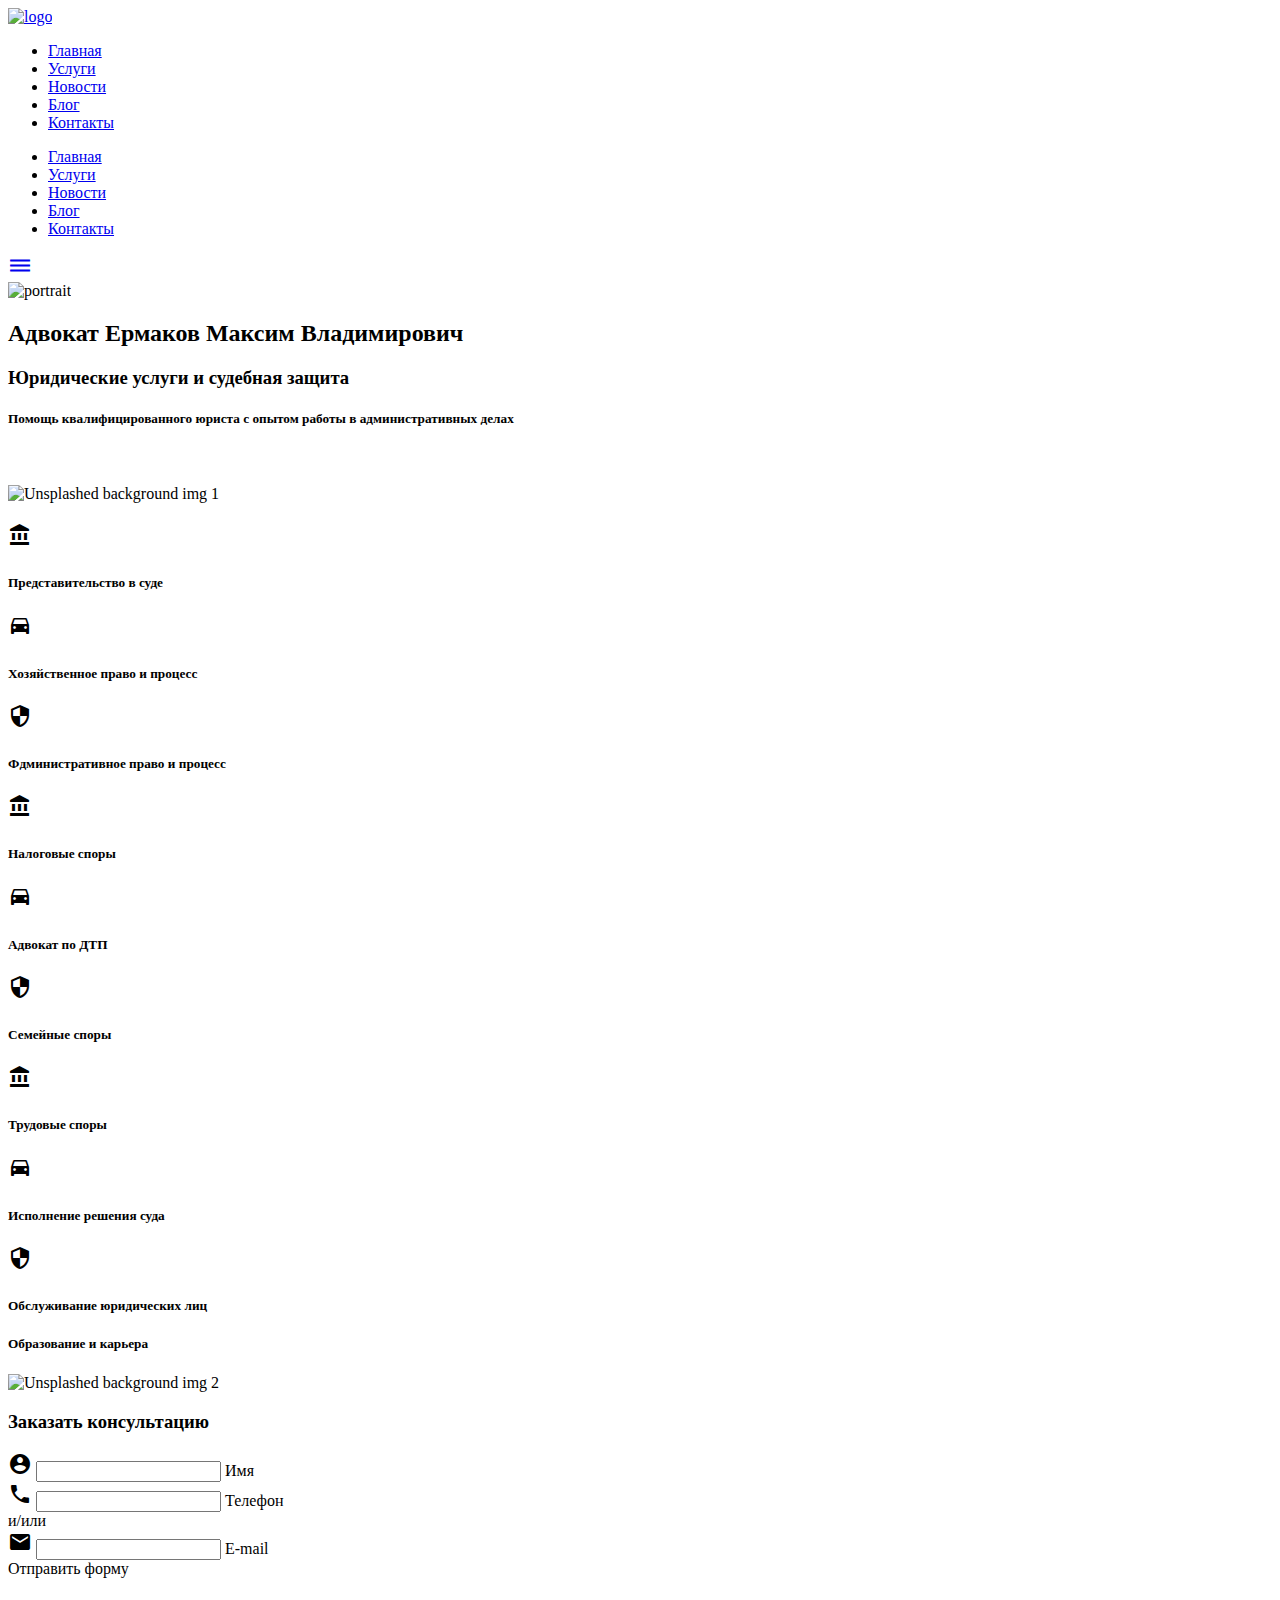
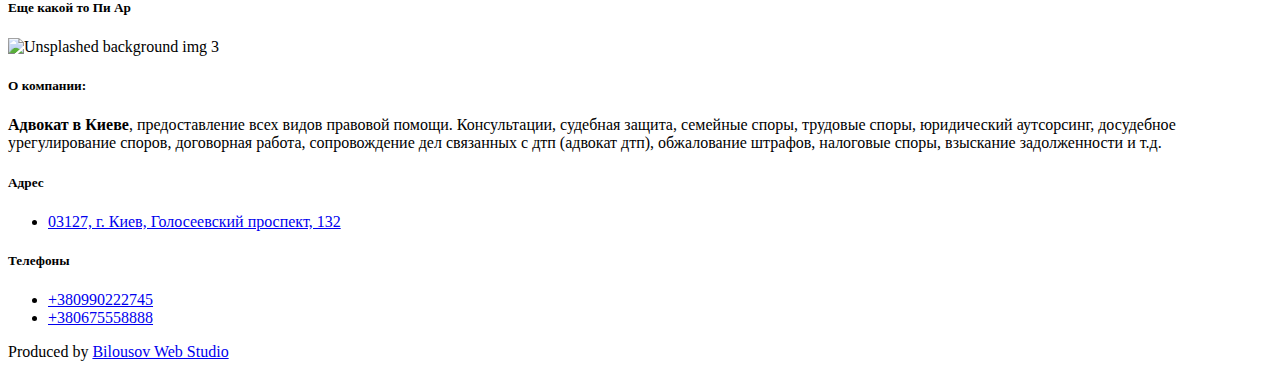
==== max/index.html @ 9d1c5664 "added form" ====
<!DOCTYPE html>
<html lang="en">

<head>
    <meta http-equiv="Content-Type" content="text/html; charset=UTF-8" />
    <meta name="viewport" content="width=device-width, initial-scale=1" />
    <title>Адвокатская компания Максима Ермакова</title>

    <!-- CSS  -->
    <link href="https://fonts.googleapis.com/icon?family=Material+Icons" rel="stylesheet">
    <link href="css/materialize.css" type="text/css" rel="stylesheet" media="screen,projection" />
    <link href="css/style.css" type="text/css" rel="stylesheet" media="screen,projection" />
    <link rel="stylesheet" href="indexstyle.css">
</head>

<body>
    <nav class="white" role="navigation">
        <div class="nav-wrapper container">
            <a id="logo-container" href="http://google.com" class="brand-logo"><img src="logo.png" alt="logo" class="logomax"></a>
            <ul class="right hide-on-med-and-down">
                <li><a href="#">Главная</a></li>
                <li><a href="#">Услуги</a></li>
                <li><a href="#">Новости</a></li>
                <li><a href="#">Блог</a></li>
                <li><a href="#">Контакты</a></li>
            </ul>

            <ul id="nav-mobile" class="side-nav">
                <li><a href="#">Главная</a></li>
                <li><a href="#">Услуги</a></li>
                <li><a href="#">Новости</a></li>
                <li><a href="#">Блог</a></li>
                <li><a href="#">Контакты</a></li>
            </ul>
            <a href="#" data-activates="nav-mobile" class="button-collapse"><i class="material-icons">dehaze</i></a>
        </div>
    </nav>

    <div id="index-banner" class="parallax-container">
        <div class="section no-pad-bot">
            <div class="container">
                <div class="row first__paralax">
                    <div class="col s12 m4">
                        <img src="portrait.png" alt="portrait" class="portrait">
                    </div>
                    <div class="col s12 m8">
                        <h2 class="header center indigo-text text-darken-3">Адвокат Ермаков Максим Владимирович</h2>
                        <h3 class="header center indigo-text text-darken-3">Юридические услуги и судебная защита</h3>
                        <div class="row center">
                            <h5 class="header col s12 black-text text-black">Помощь квалифицированного юриста с опытом работы в административных делах</h5>
                            <div class="row center">
                                <!--                                <a href="http://materializecss.com/getting-started.html" id="download-button" class="btn-large waves-effect waves-light teal lighten-1">Промо видео</a>-->
                            </div>
                        </div>
                    </div>
                </div>
                <br><br>

            </div>
        </div>
        <div class="parallax"><img src="background1.jpg" alt="Unsplashed background img 1"></div>
    </div>


    <div class="container">
        <div class="section">

            <!--   Icon Section   -->
            <div class="row">
                <div class="col s12 m4">
                    <div class="icon-block">
                        <h2 class="center brown-text"><i class="material-icons">account_balance</i></h2>
                        <h5 class="center">Представительство в суде</h5>
                    </div>
                </div>

                <div class="col s12 m4">
                    <div class="icon-block">
                        <h2 class="center brown-text"><i class="material-icons">directions_car</i></h2>
                        <h5 class="center">Хозяйственное право и процесс</h5>
                    </div>
                </div>

                <div class="col s12 m4">
                    <div class="icon-block">
                        <h2 class="center brown-text"><i class="material-icons">security</i></h2>
                        <h5 class="center">Фдминистративное право и процесс</h5>
                    </div>
                </div>
            </div>
            <div class="row">
                <div class="col s12 m4">
                    <div class="icon-block">
                        <h2 class="center brown-text"><i class="material-icons">account_balance</i></h2>
                        <h5 class="center">Налоговые споры</h5>
                    </div>
                </div>

                <div class="col s12 m4">
                    <div class="icon-block">
                        <h2 class="center brown-text"><i class="material-icons">directions_car</i></h2>
                        <h5 class="center">Адвокат по ДТП</h5>
                    </div>
                </div>

                <div class="col s12 m4">
                    <div class="icon-block">
                        <h2 class="center brown-text"><i class="material-icons">security</i></h2>
                        <h5 class="center">Семейные споры</h5>
                    </div>
                </div>
            </div>
            <div class="row">
                <div class="col s12 m4">
                    <div class="icon-block">
                        <h2 class="center brown-text"><i class="material-icons">account_balance</i></h2>
                        <h5 class="center">Трудовые споры</h5>
                    </div>
                </div>

                <div class="col s12 m4">
                    <div class="icon-block">
                        <h2 class="center brown-text"><i class="material-icons">directions_car</i></h2>
                        <h5 class="center">Исполнение решения суда</h5>
                    </div>
                </div>

                <div class="col s12 m4">
                    <div class="icon-block">
                        <h2 class="center brown-text"><i class="material-icons">security</i></h2>
                        <h5 class="center">Обслуживание юридических лиц</h5>
                    </div>
                </div>
            </div>

        </div>
    </div>


    <div class="parallax-container valign-wrapper">
        <div class="section no-pad-bot">
            <div class="container">
                <div class="row center">
                    <h5 class="header col s12 light">Образование и карьера</h5>
                </div>
            </div>
        </div>
        <div class="parallax"><img src="background2.jpg" alt="Unsplashed background img 2"></div>
    </div>

    <div class="container">
        <div class="section">
            <div class="row">
                <form class="col s12">
                    <div class="row">
                        <div class="input-field col l7 m7 s12">
                           <h3>Заказать консультацию</h3>
                            <div class="input-field col s12">
                                <i class="material-icons prefix">account_circle</i>
                                <input id="icon_prefix" type="text" class="validate">
                                <label for="icon_prefix">Имя</label>
                            </div>
                            <div class="input-field col s12">
                                <i class="material-icons prefix">phone</i>
                                <input id="icon_telephone" type="tel" class="validate">
                                <label for="icon_telephone">Телефон</label>
                            </div>
                            <div class="col s12 center">и/или</div>
                            <div class="input-field col s12">
                                <i class="material-icons prefix">mail</i>
                                <input id="email" type="email" class="validate">
                                <label for="email" data-error="wrong" data-success="right">E-mail</label>
                            </div>
                            <a class="waves-effect waves-light btn">Отправить форму</a>
                        </div>
                    </div>
                </form>
            </div>
        </div>
    </div>


    <div class="parallax-container valign-wrapper">
        <div class="section no-pad-bot">
            <div class="container">
                <div class="row center">
                    <h5 class="header col s12 light">Еще какой то Пи Ар</h5>
                </div>
            </div>
        </div>
        <div class="parallax"><img src="background3.jpg" alt="Unsplashed background img 3"></div>
    </div>

    <footer class="page-footer teal">
        <div class="container">
            <div class="row">
                <div class="col l6 s12">
                    <h5 class="white-text">О компании:</h5>
                    <p class="grey-text text-lighten-4">
                        <strong>Адвокат в Киеве</strong>, предоставление всех видов правовой помощи. Консультации, судебная защита, семейные споры, трудовые споры, юридический аутсорсинг, досудебное урегулирование споров, договорная работа, сопровождение дел связанных с дтп (адвокат дтп), обжалование штрафов, налоговые споры, взыскание задолженности и т.д.
                    </p>


                </div>
                <div class="col l3 s12">
                    <h5 class="white-text">Адрес</h5>
                    <ul>
                        <li><a class="white-text" href="http://google.com.ua">
                            03127, г. Киев, Голосеевский проспект, 132
                        </a></li>
                    </ul>
                </div>
                <div class="col l3 s12">
                    <h5 class="white-text">Телефоны</h5>
                    <ul>
                        <li><a class="white-text" href="#!">+380990222745</a></li>
                        <li><a class="white-text" href="#!">+380675558888</a></li>
                    </ul>
                </div>
            </div>
        </div>
        <div class="footer-copyright">
            <div class="container">
                Produced by <a class="brown-text text-lighten-3" href="http://materializecss.com">Bilousov Web Studio</a>
            </div>
        </div>
    </footer>


    <!--  Scripts-->
    <script src="https://code.jquery.com/jquery-2.1.1.min.js"></script>
    <script src="js/materialize.js"></script>
    <script src="js/init.js"></script>

</body>

</html>
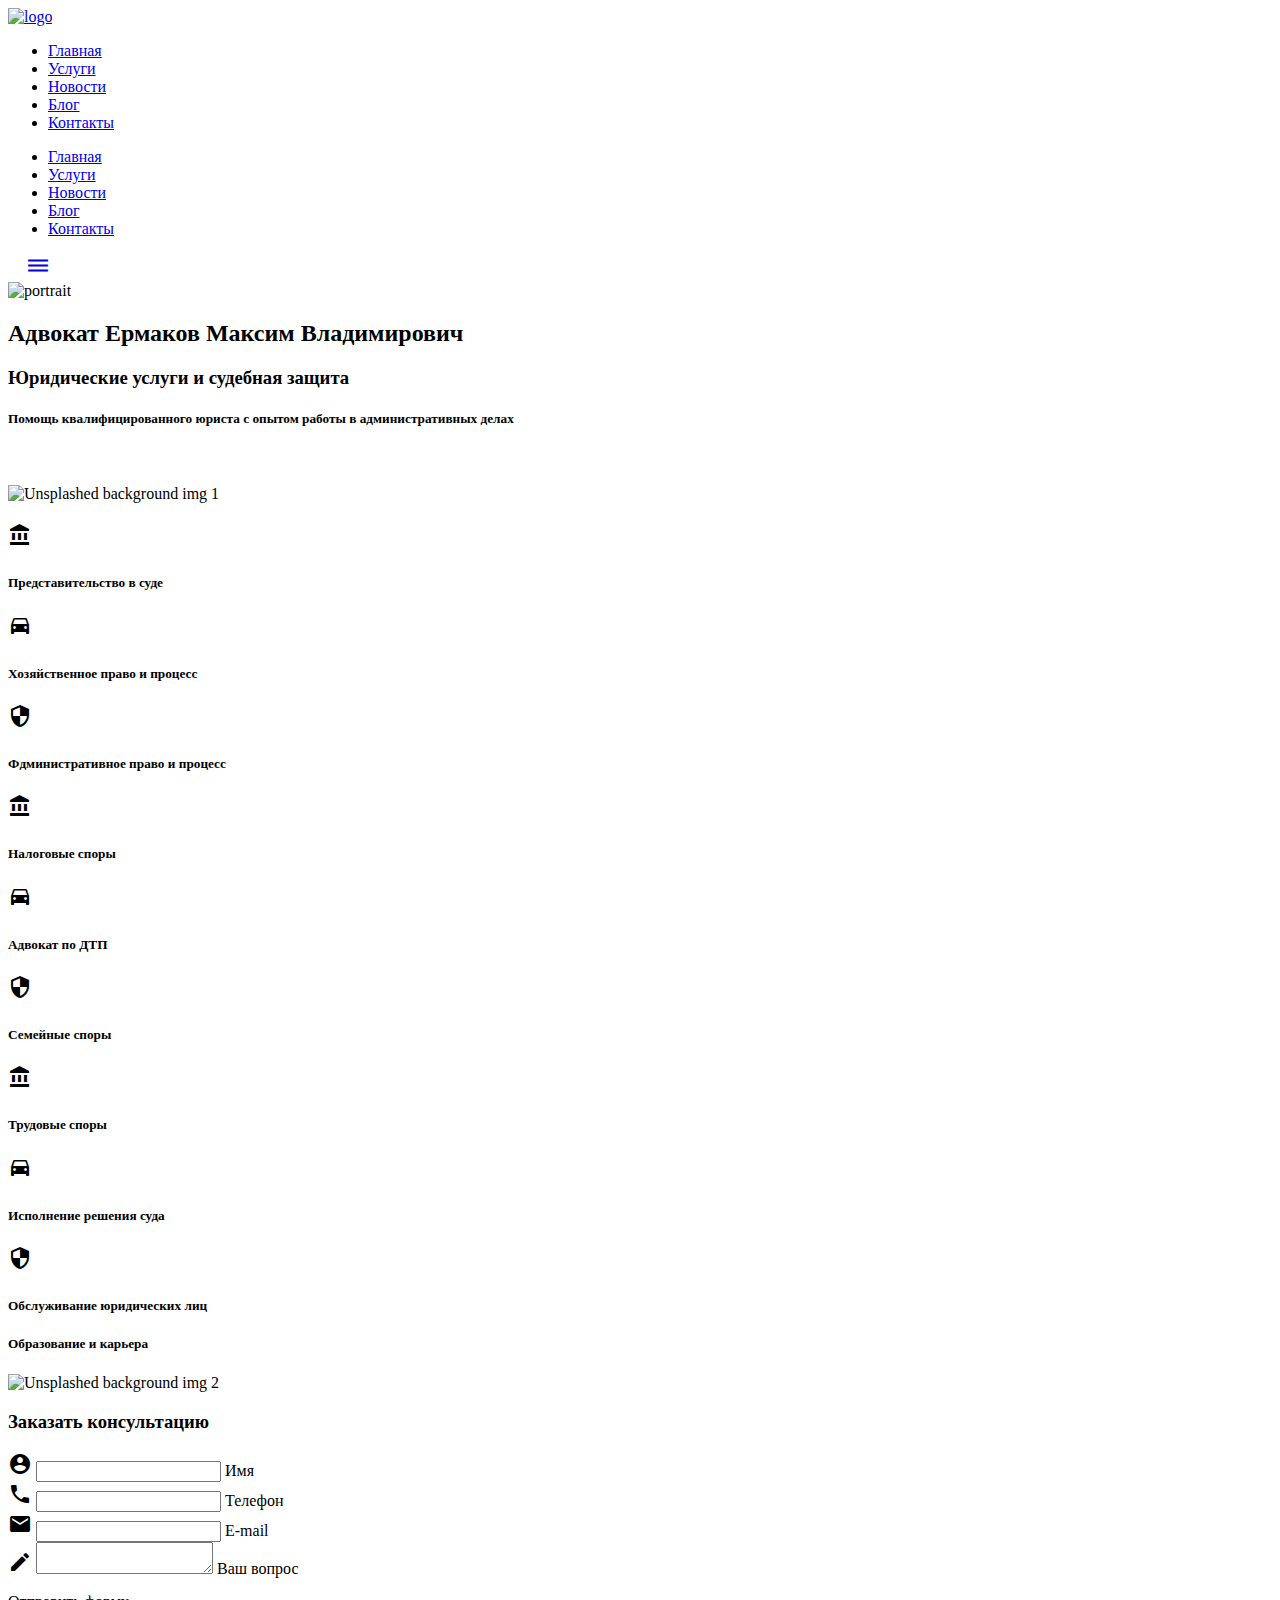
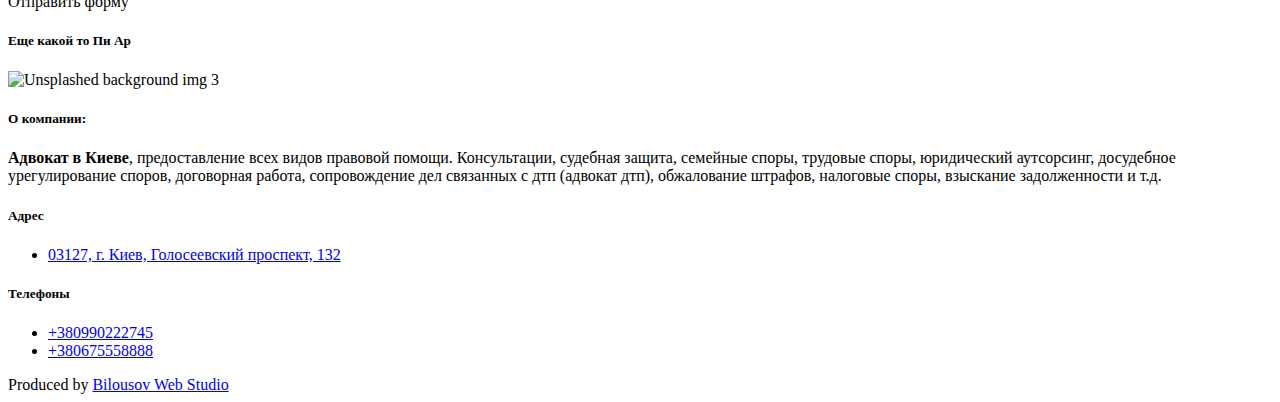
==== commit b2ff5632: "form upgrade" ====
--- a/max/index.html
+++ b/max/index.html
@@ -1,5 +1,5 @@
 <!DOCTYPE html>
-<html lang="en">
+<html lang="ru">
 
 <head>
     <meta http-equiv="Content-Type" content="text/html; charset=UTF-8" />
@@ -151,10 +151,10 @@
     <div class="container">
         <div class="section">
             <div class="row">
-                <form class="col s12">
+                <form class="col s12 center">
+                    <h3>Заказать консультацию</h3>
                     <div class="row">
-                        <div class="input-field col l7 m7 s12">
-                           <h3>Заказать консультацию</h3>
+                        <div class="input-field col m6 s12 consult__order">
                             <div class="input-field col s12">
                                 <i class="material-icons prefix">account_circle</i>
                                 <input id="icon_prefix" type="text" class="validate">
@@ -165,15 +165,19 @@
                                 <input id="icon_telephone" type="tel" class="validate">
                                 <label for="icon_telephone">Телефон</label>
                             </div>
-                            <div class="col s12 center">и/или</div>
                             <div class="input-field col s12">
                                 <i class="material-icons prefix">mail</i>
                                 <input id="email" type="email" class="validate">
                                 <label for="email" data-error="wrong" data-success="right">E-mail</label>
                             </div>
-                            <a class="waves-effect waves-light btn">Отправить форму</a>
+                            <div class="input-field col s12">
+                                <i class="material-icons prefix">mode_edit</i>
+                                <textarea id="icon_prefix2" class="materialize-textarea"></textarea>
+                                <label for="icon_prefix2">Ваш вопрос</label>
+                            </div>
                         </div>
                     </div>
+                    <a class="waves-effect waves-light btn">Отправить форму</a>
                 </form>
             </div>
         </div>
--- a/max/indexstyle.css
+++ b/max/indexstyle.css
@@ -0,0 +1,51 @@
+
+}
+nav a {
+    font-family: inherit;
+}
+nav sub {
+    font-family: cursive;
+    font-size: 16px;
+}
+.logomax {
+    height: 64px;
+}
+.portrait {
+    width: 100%;
+    background-image: url(portrait.png);
+}
+.parallax-container .parallax img {
+    bottom: 100px;
+}
+.first__paralax {
+    margin-bottom: 0;
+}
+textarea.materialize-textarea {
+    padding: 0;
+}
+.row .col .consult__order {
+    margin: 15px auto;
+    float: inherit;
+}
+
+@media only screen and (min-width: 0){
+    .logomax {
+    height: 54px;
+    }
+    h1 {
+        font-size: 3.2rem;
+    }
+    nav .button-collapse {
+        margin: 0 4px;
+    }
+}
+@media only screen and (min-width: 601px){
+    .logomax {
+        height: 64px;
+    }
+    h1 {
+        font-size: 4.2rem;
+    }
+        nav .button-collapse {
+        margin: 0 18px;
+    }
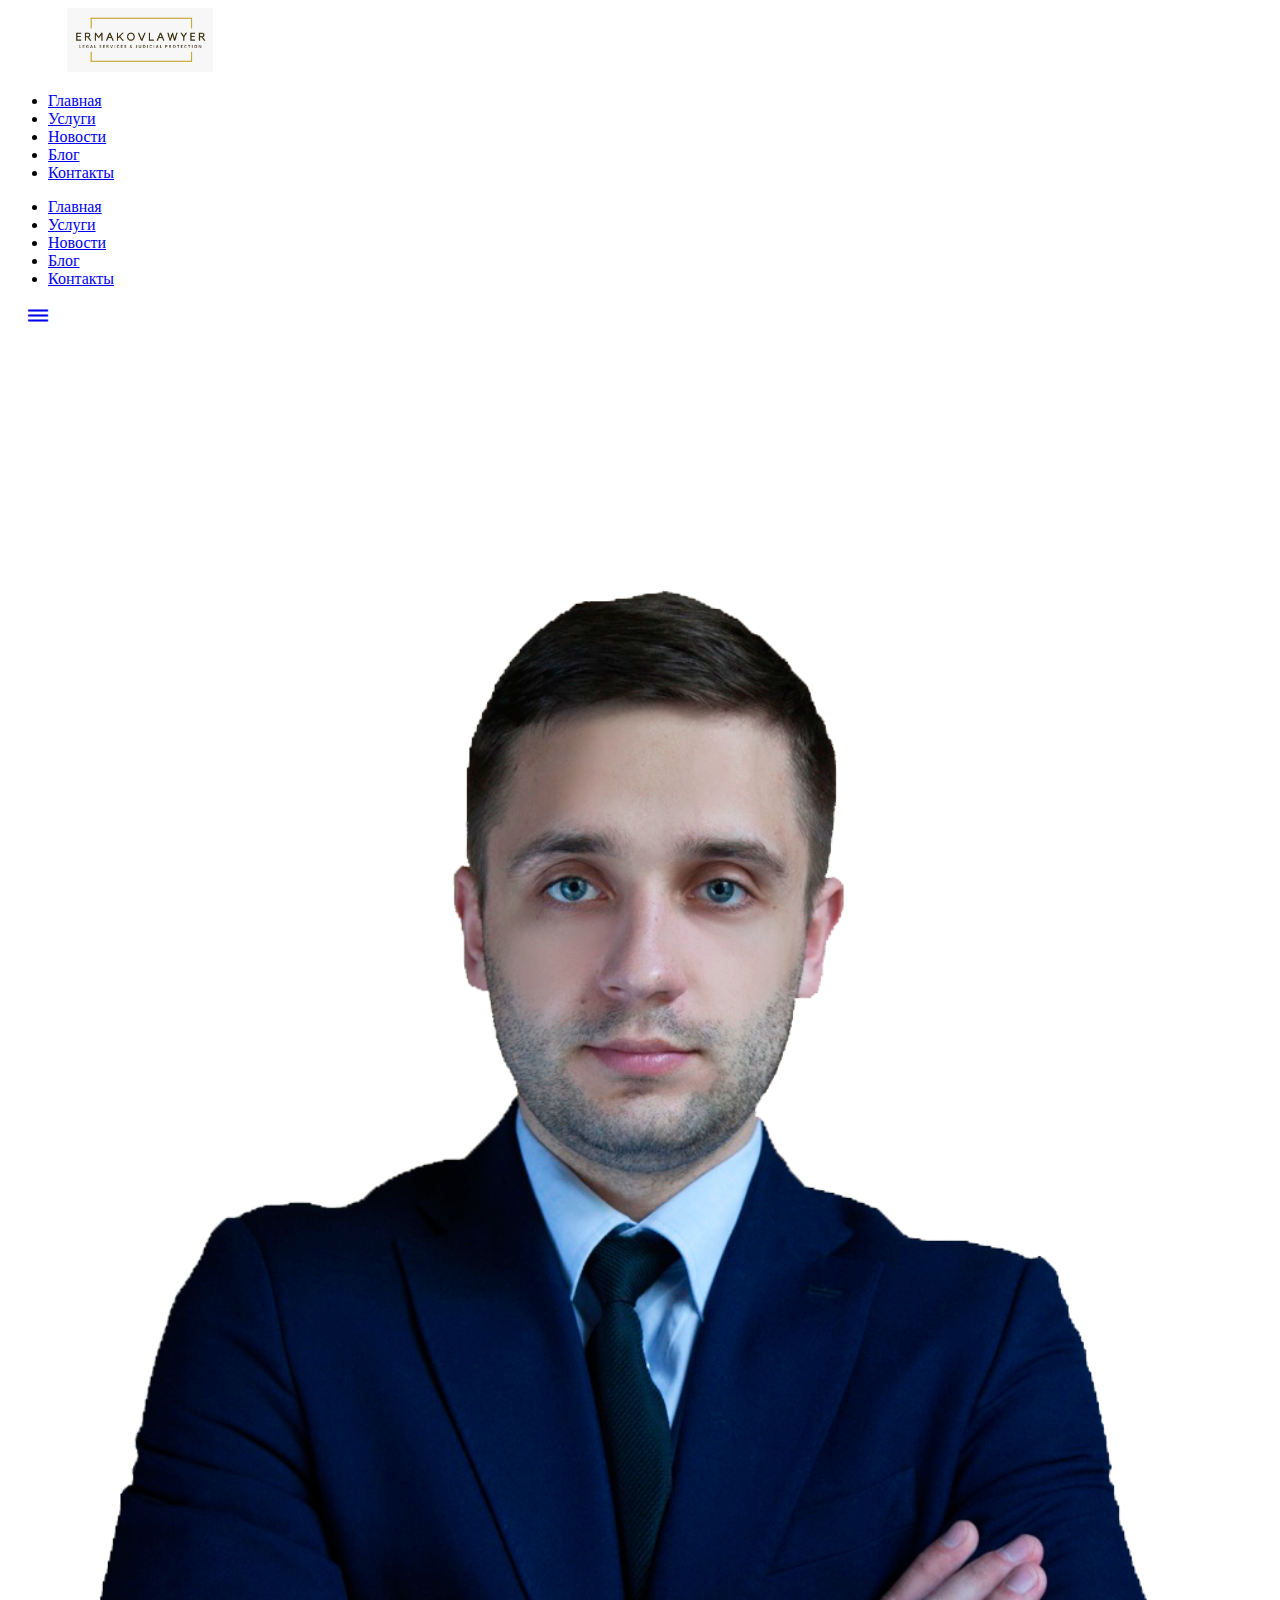
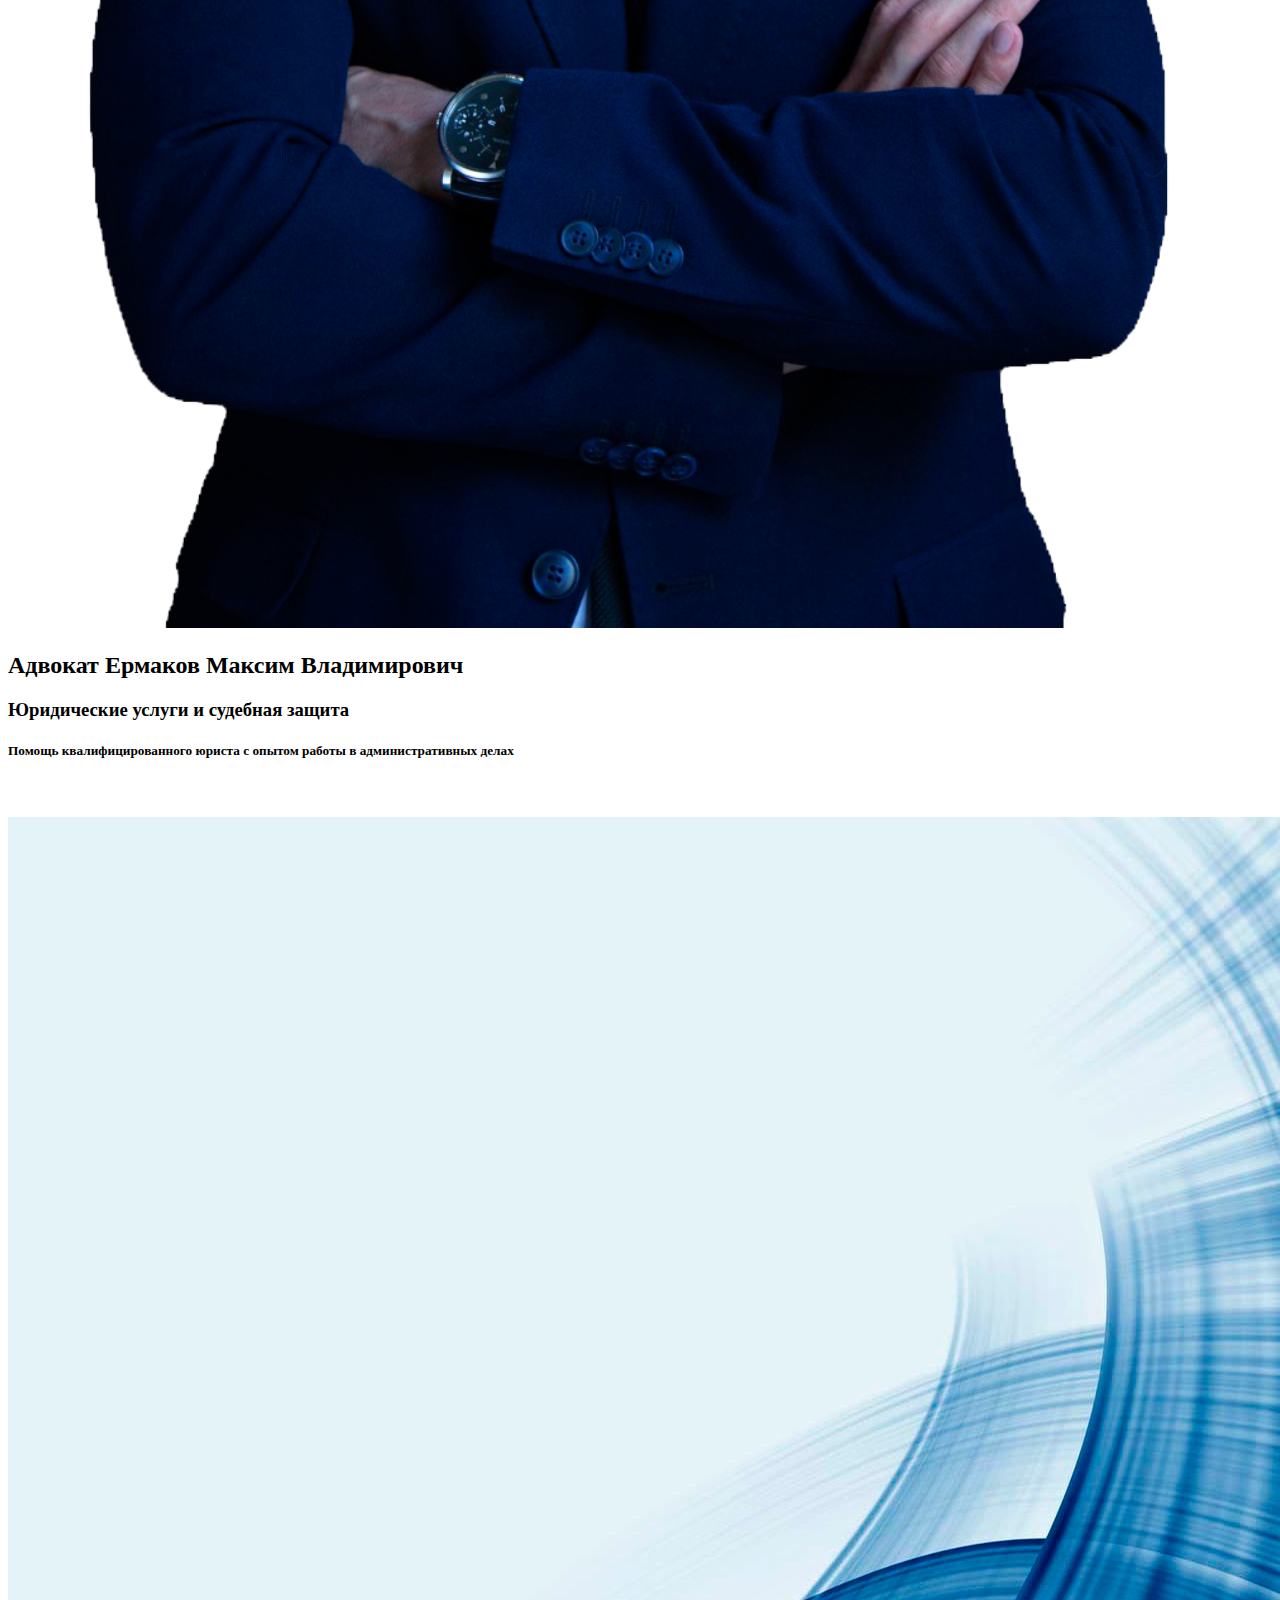
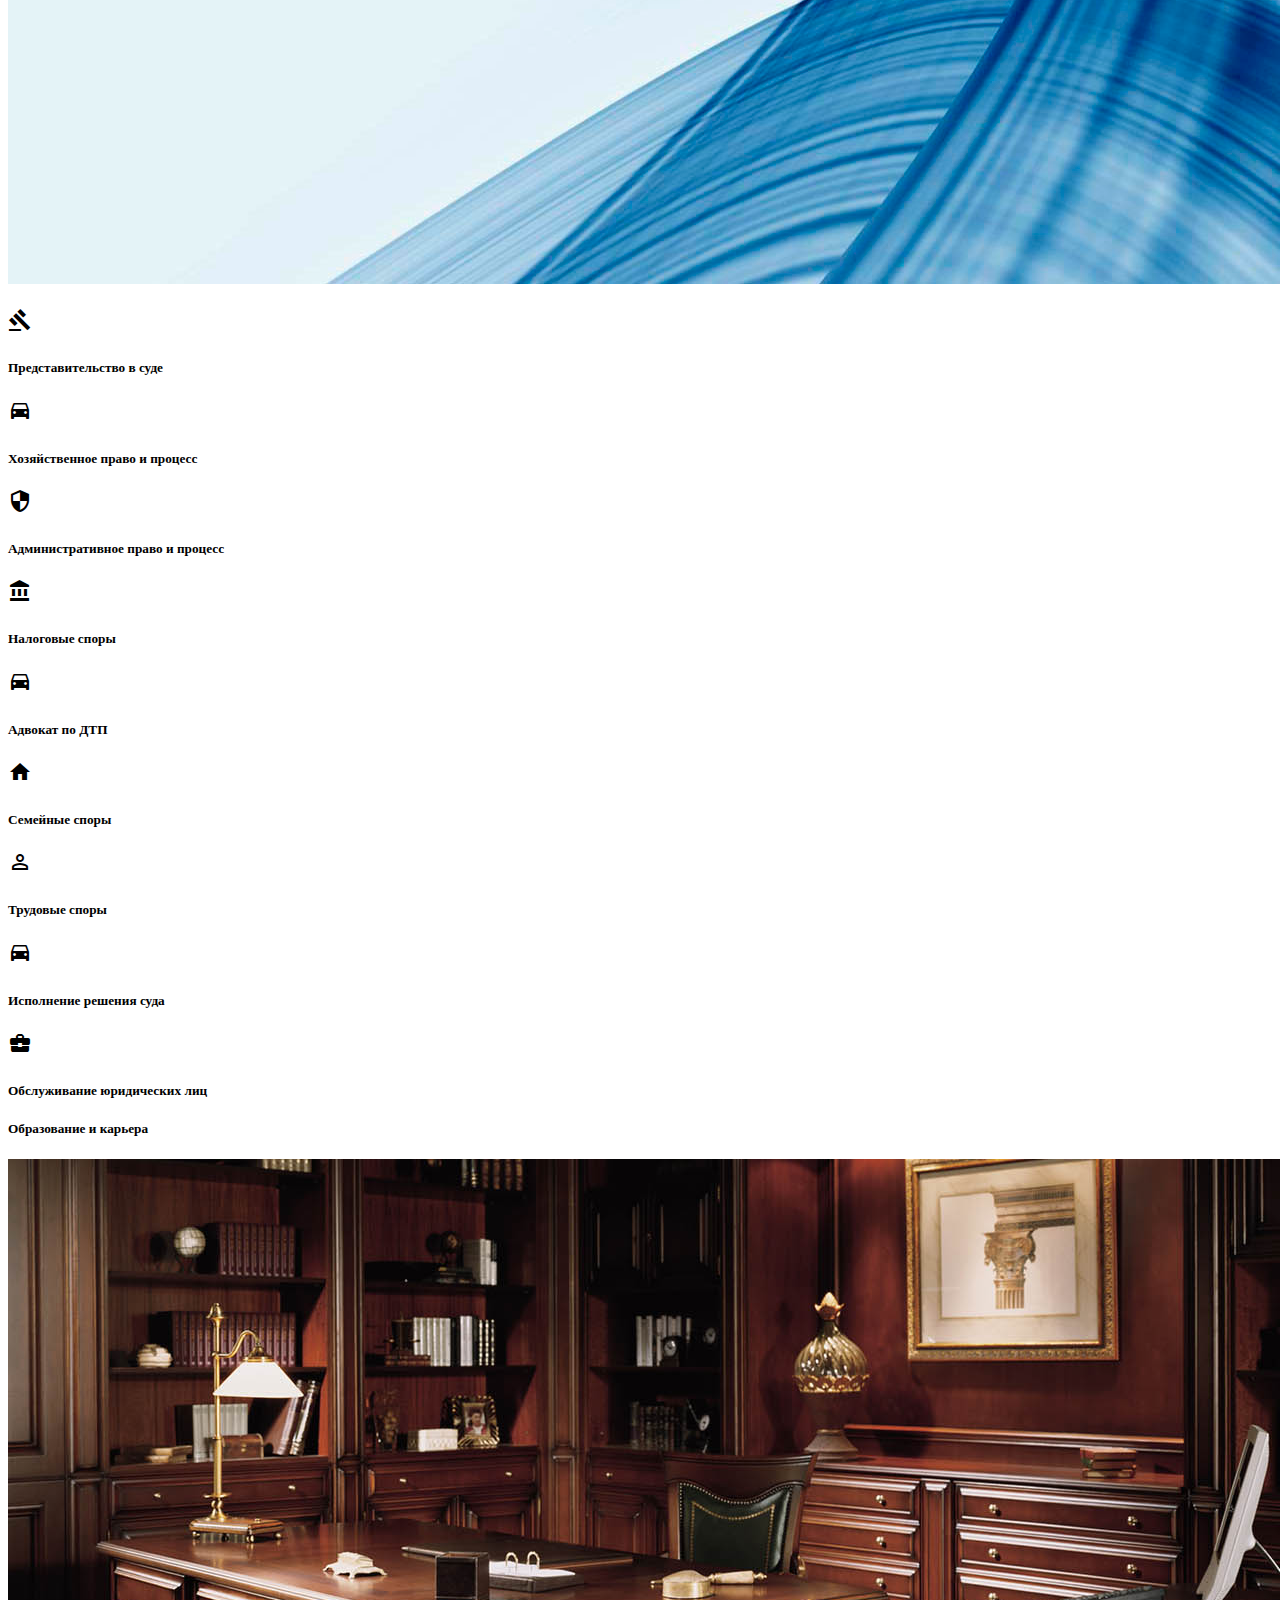
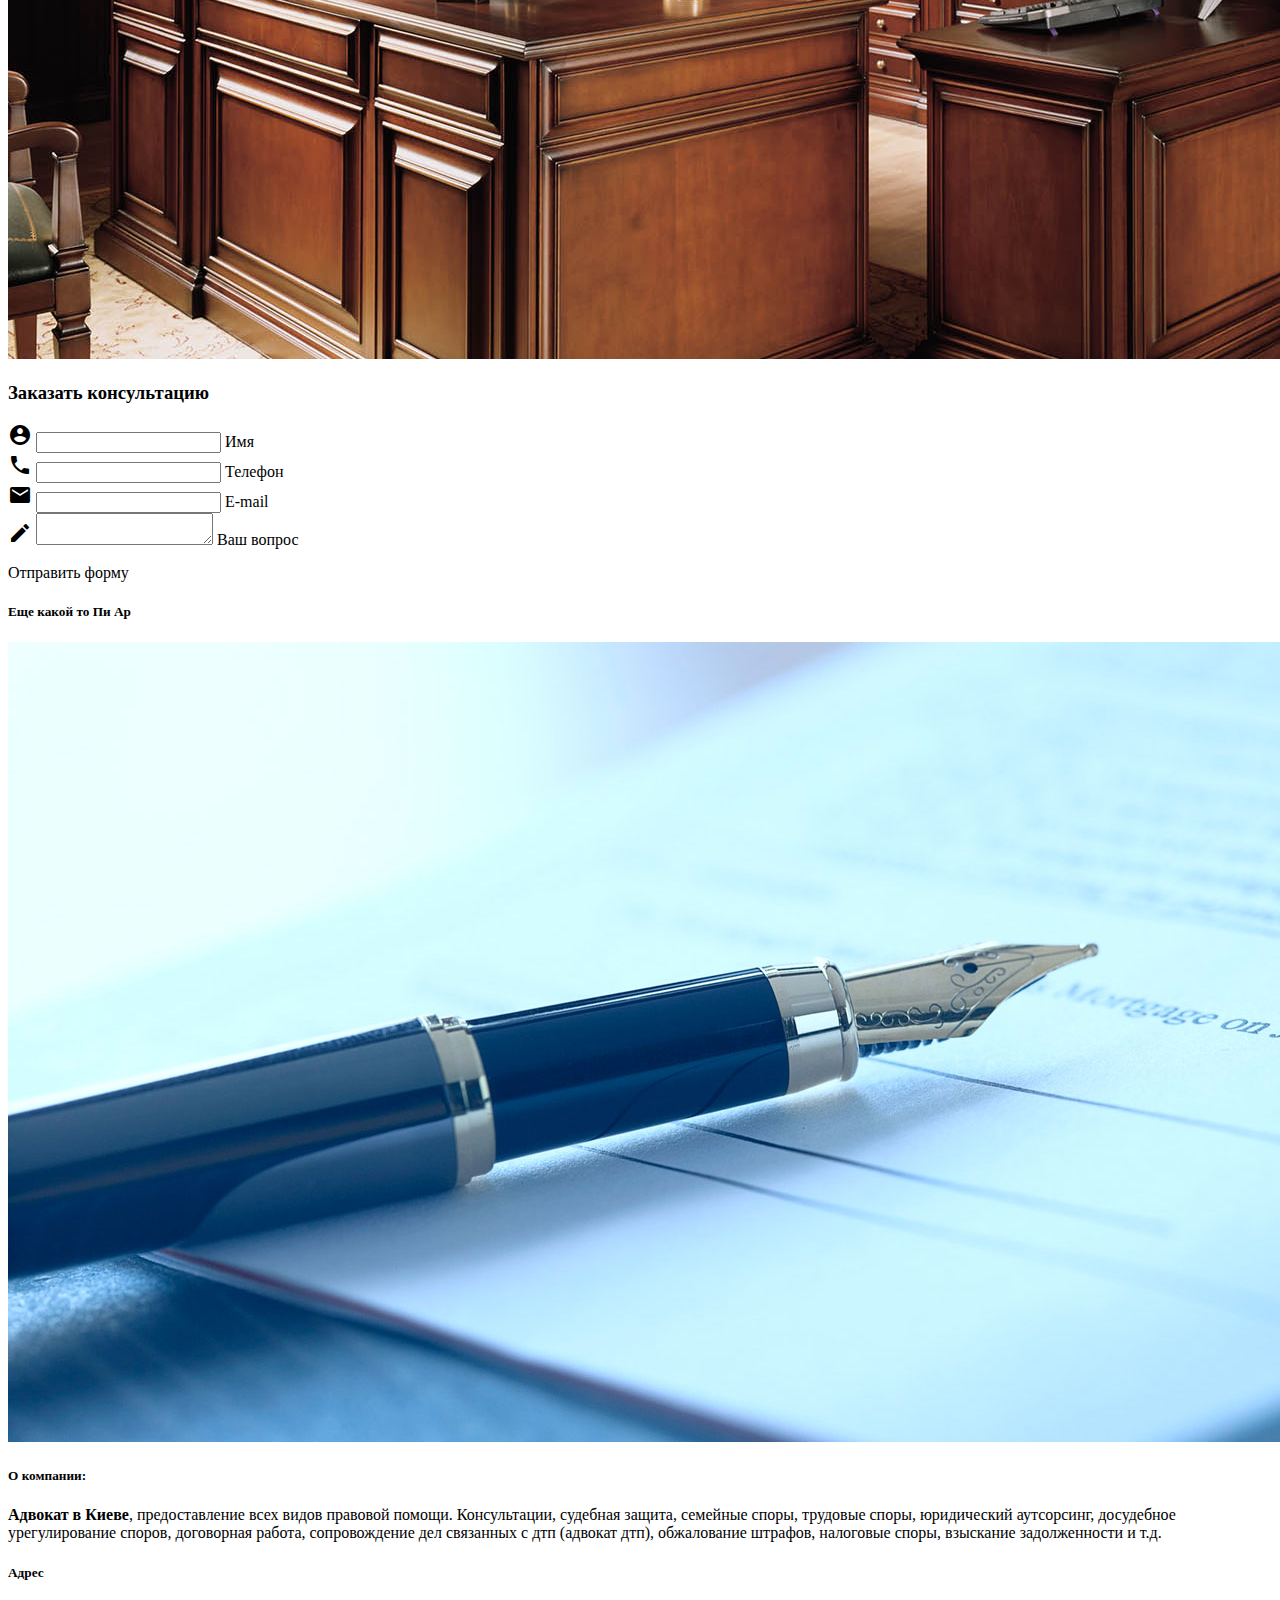
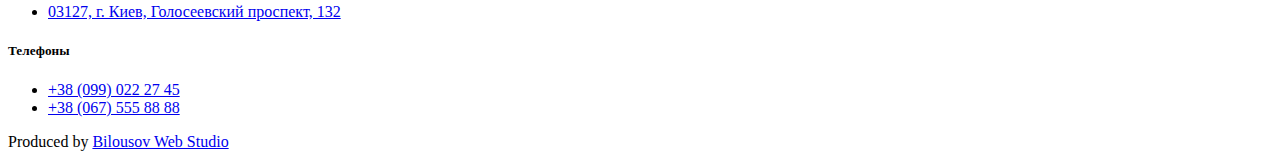
==== commit e25b787b: "upgrades" ====
--- a/max/index.html
+++ b/max/index.html
@@ -16,21 +16,21 @@
 <body>
     <nav class="white" role="navigation">
         <div class="nav-wrapper container">
-            <a id="logo-container" href="http://google.com" class="brand-logo"><img src="logo.png" alt="logo" class="logomax"></a>
+            <a id="logo-container" href="http://google.com" class="brand-logo"><img src="img/logo.png" alt="logo" class="logomax"></a>
             <ul class="right hide-on-med-and-down">
-                <li><a href="#">Главная</a></li>
-                <li><a href="#">Услуги</a></li>
-                <li><a href="#">Новости</a></li>
-                <li><a href="#">Блог</a></li>
-                <li><a href="#">Контакты</a></li>
+                <li><a href="index.html">Главная</a></li>
+                <li><a href="services.html">Услуги</a></li>
+                <li><a href="news.html">Новости</a></li>
+                <li><a href="blog.html">Блог</a></li>
+                <li><a href="contact.html">Контакты</a></li>
             </ul>
 
             <ul id="nav-mobile" class="side-nav">
-                <li><a href="#">Главная</a></li>
-                <li><a href="#">Услуги</a></li>
-                <li><a href="#">Новости</a></li>
-                <li><a href="#">Блог</a></li>
-                <li><a href="#">Контакты</a></li>
+                <li><a href="index.html">Главная</a></li>
+                <li><a href="services.html">Услуги</a></li>
+                <li><a href="news.html">Новости</a></li>
+                <li><a href="blog.html">Блог</a></li>
+                <li><a href="contact.html">Контакты</a></li>
             </ul>
             <a href="#" data-activates="nav-mobile" class="button-collapse"><i class="material-icons">dehaze</i></a>
         </div>
@@ -41,7 +41,7 @@
             <div class="container">
                 <div class="row first__paralax">
                     <div class="col s12 m4">
-                        <img src="portrait.png" alt="portrait" class="portrait">
+                        <img src="img/portrait.png" alt="portrait" class="portrait">
                     </div>
                     <div class="col s12 m8">
                         <h2 class="header center indigo-text text-darken-3">Адвокат Ермаков Максим Владимирович</h2>
@@ -58,7 +58,7 @@
 
             </div>
         </div>
-        <div class="parallax"><img src="background1.jpg" alt="Unsplashed background img 1"></div>
+        <div class="parallax"><img src="img/background1.jpg" alt="Unsplashed background img 1"></div>
     </div>
 
 
@@ -69,7 +69,7 @@
             <div class="row">
                 <div class="col s12 m4">
                     <div class="icon-block">
-                        <h2 class="center brown-text"><i class="material-icons">account_balance</i></h2>
+                        <h2 class="center brown-text"><i class="material-icons">gavel</i></h2>
                         <h5 class="center">Представительство в суде</h5>
                     </div>
                 </div>
@@ -84,7 +84,7 @@
                 <div class="col s12 m4">
                     <div class="icon-block">
                         <h2 class="center brown-text"><i class="material-icons">security</i></h2>
-                        <h5 class="center">Фдминистративное право и процесс</h5>
+                        <h5 class="center">Административное право и процесс</h5>
                     </div>
                 </div>
             </div>
@@ -105,7 +105,7 @@
 
                 <div class="col s12 m4">
                     <div class="icon-block">
-                        <h2 class="center brown-text"><i class="material-icons">security</i></h2>
+                        <h2 class="center brown-text"><i class="material-icons">home</i></h2>
                         <h5 class="center">Семейные споры</h5>
                     </div>
                 </div>
@@ -113,7 +113,7 @@
             <div class="row">
                 <div class="col s12 m4">
                     <div class="icon-block">
-                        <h2 class="center brown-text"><i class="material-icons">account_balance</i></h2>
+                        <h2 class="center brown-text"><i class="material-icons">person_outline</i></h2>
                         <h5 class="center">Трудовые споры</h5>
                     </div>
                 </div>
@@ -127,7 +127,7 @@
 
                 <div class="col s12 m4">
                     <div class="icon-block">
-                        <h2 class="center brown-text"><i class="material-icons">security</i></h2>
+                        <h2 class="center brown-text"><i class="material-icons">business_center</i></h2>
                         <h5 class="center">Обслуживание юридических лиц</h5>
                     </div>
                 </div>
@@ -145,7 +145,7 @@
                 </div>
             </div>
         </div>
-        <div class="parallax"><img src="background2.jpg" alt="Unsplashed background img 2"></div>
+        <div class="parallax"><img src="img/background2.jpg" alt="Unsplashed background img 2"></div>
     </div>
 
     <div class="container">
@@ -192,7 +192,7 @@
                 </div>
             </div>
         </div>
-        <div class="parallax"><img src="background3.jpg" alt="Unsplashed background img 3"></div>
+        <div class="parallax"><img src="img/background3.jpg" alt="Unsplashed background img 3"></div>
     </div>
 
     <footer class="page-footer teal">
@@ -209,7 +209,7 @@
                 <div class="col l3 s12">
                     <h5 class="white-text">Адрес</h5>
                     <ul>
-                        <li><a class="white-text" href="http://google.com.ua">
+                        <li><a class="white-text" href="https://www.google.com.ua/maps/place/%D0%93%D0%BE%D0%BB%D0%BE%D1%81%D1%96%D1%97%D0%B2%D1%81%D1%8C%D0%BA%D0%B8%D0%B9+%D0%BF%D1%80%D0%BE%D1%81%D0%BF%D0%B5%D0%BA%D1%82,+132,+%D0%9A%D0%B8%D1%97%D0%B2,+02000/@50.3821839,30.4761008,17z/data=!3m1!4b1!4m5!3m4!1s0x40d4c8cb02392851:0x6aeed52dc6c99a55!8m2!3d50.3821839!4d30.4782948?hl=ru">
                             03127, г. Киев, Голосеевский проспект, 132
                         </a></li>
                     </ul>
@@ -217,8 +217,8 @@
                 <div class="col l3 s12">
                     <h5 class="white-text">Телефоны</h5>
                     <ul>
-                        <li><a class="white-text" href="#!">+380990222745</a></li>
-                        <li><a class="white-text" href="#!">+380675558888</a></li>
+                        <li><a class="white-text" href="tel:+380990222745">+38 (099) 022 27 45</a></li>
+                        <li><a class="white-text" href="tel:+380990222745">+38 (067) 555 88 88</a></li>
                     </ul>
                 </div>
             </div>
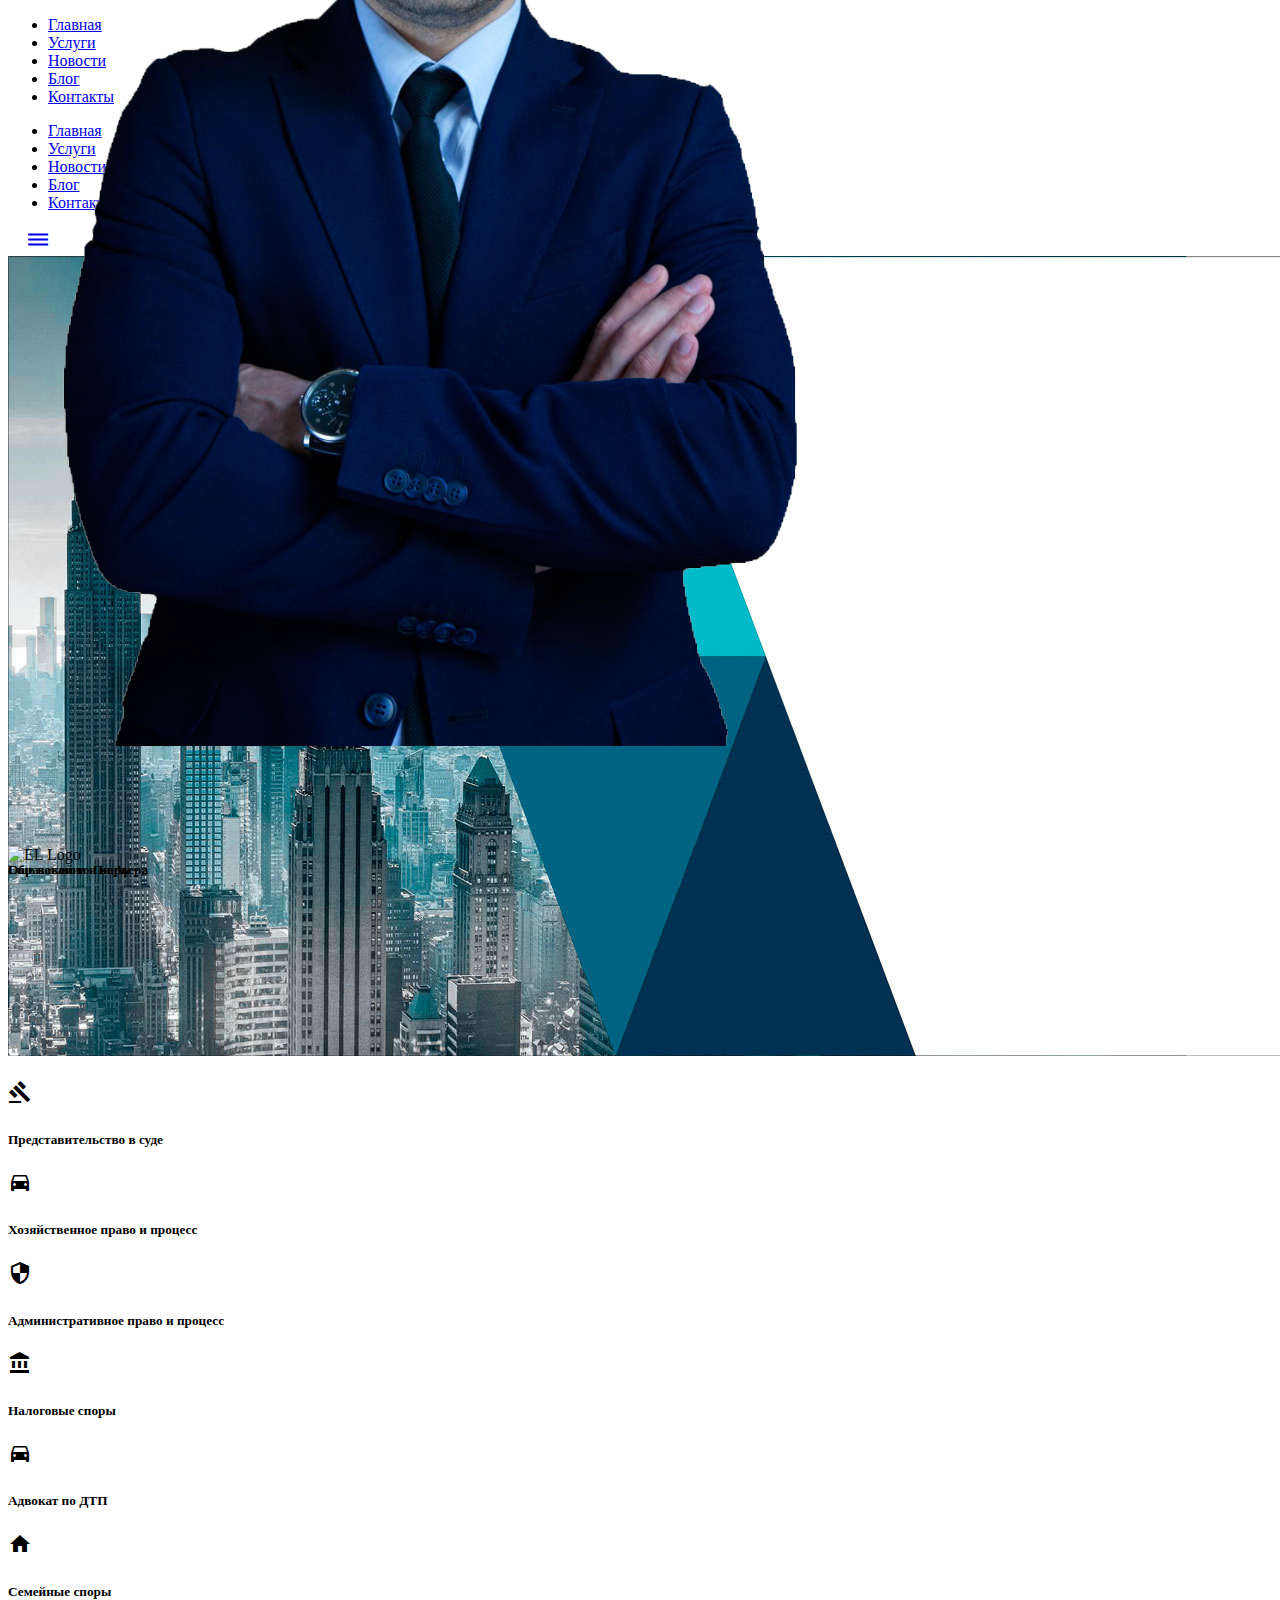
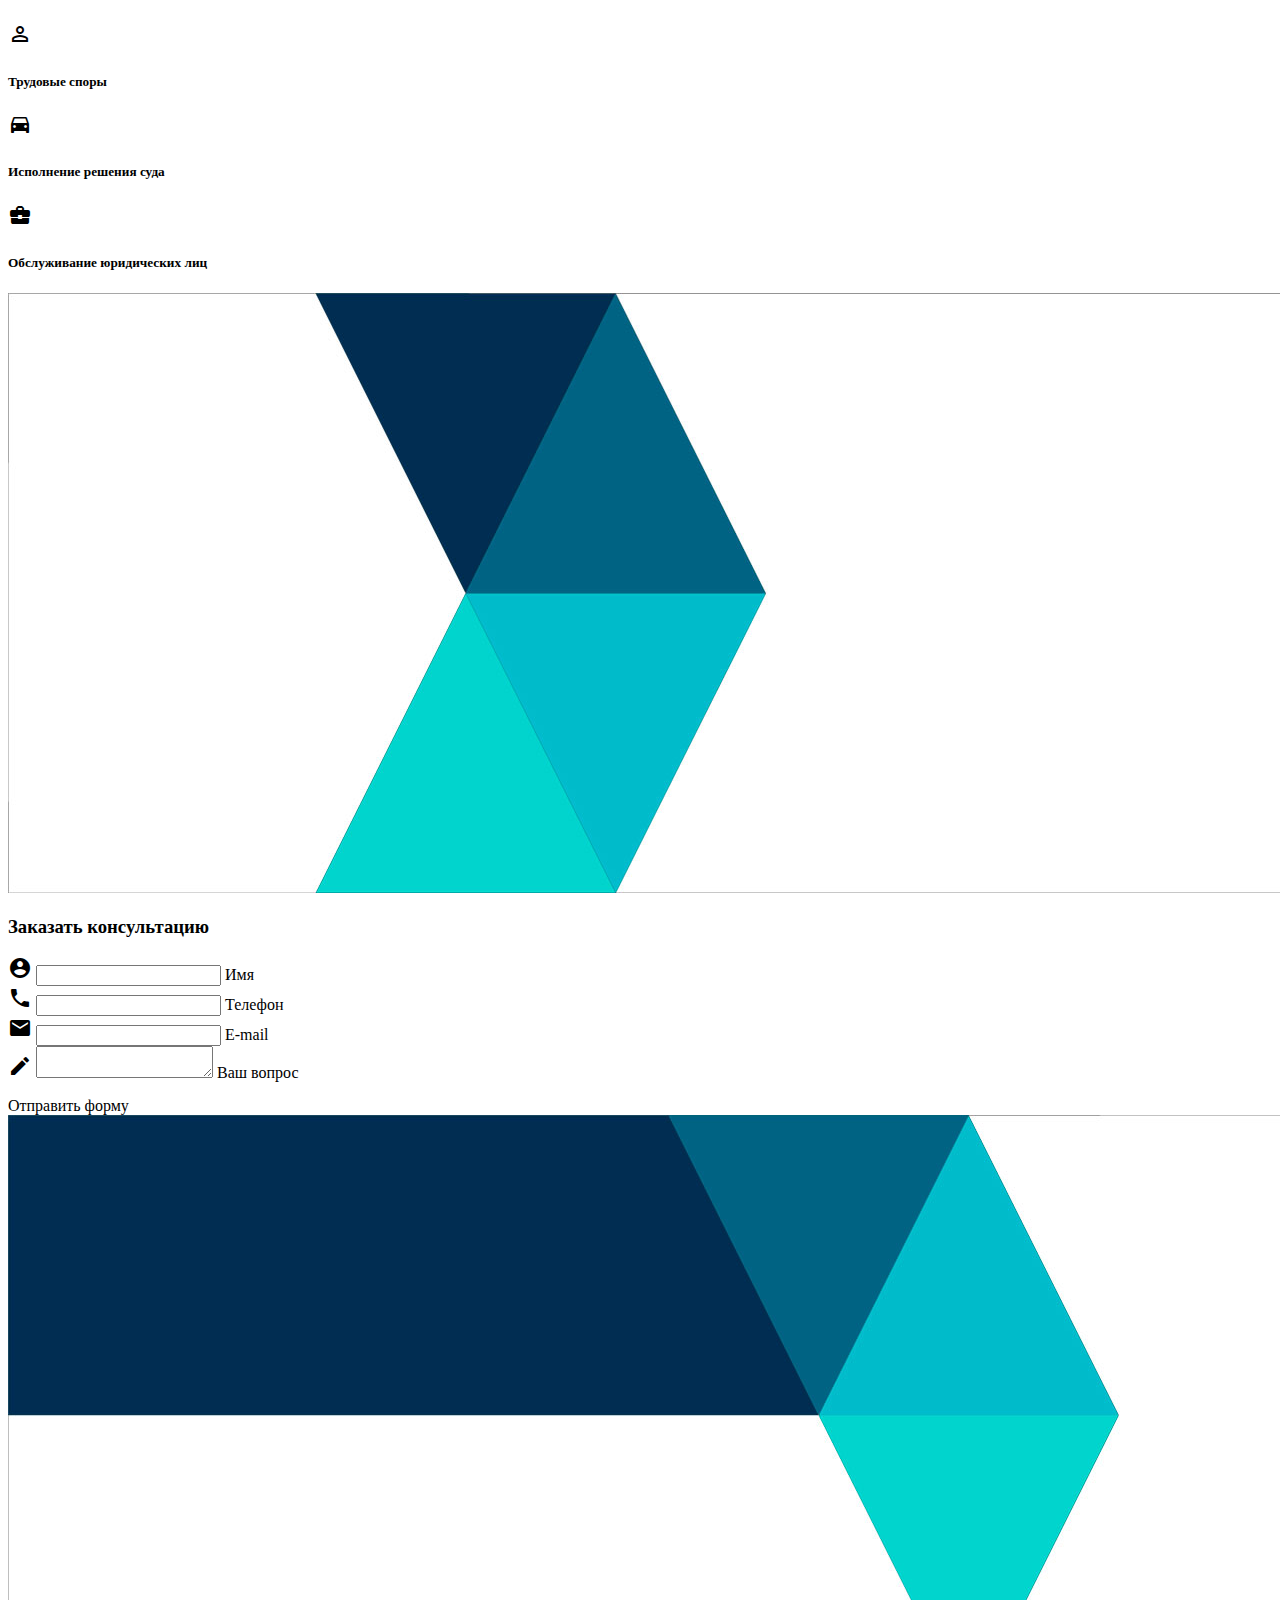
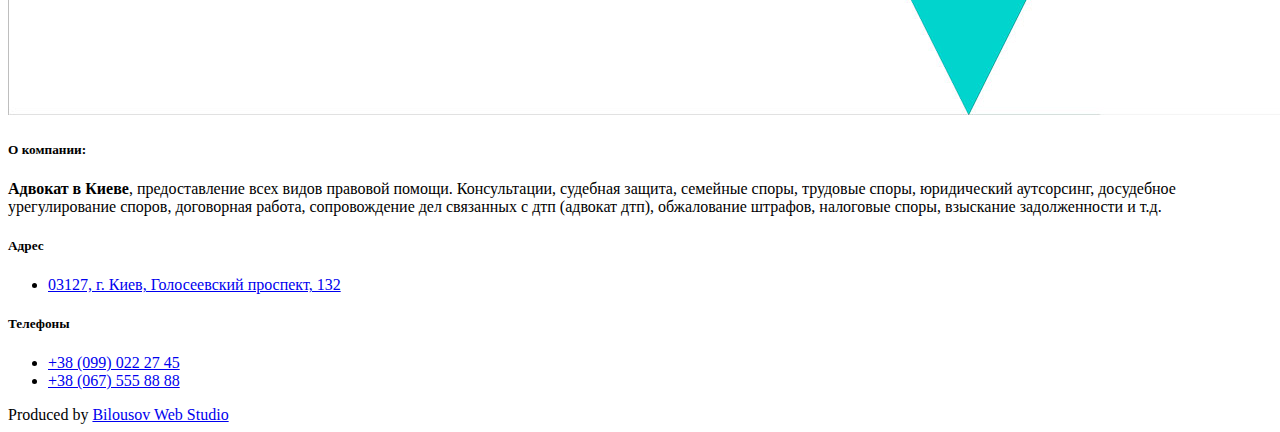
==== commit a7cd022d: "sfs" ====
--- a/max/index.html
+++ b/max/index.html
@@ -16,7 +16,7 @@
 <body>
     <nav class="white" role="navigation">
         <div class="nav-wrapper container">
-            <a id="logo-container" href="http://google.com" class="brand-logo"><img src="img/logo.png" alt="logo" class="logomax"></a>
+            <a id="logo-container" href="http://google.com" class="brand-logo"><img src="img/EL_2.png" alt="logo" class="logomax"></a>
             <ul class="right hide-on-med-and-down">
                 <li><a href="index.html">Главная</a></li>
                 <li><a href="services.html">Услуги</a></li>
@@ -38,20 +38,13 @@
 
     <div id="index-banner" class="parallax-container">
         <div class="section no-pad-bot">
-            <div class="container">
+            <div class="container sjkdhfjkls">
                 <div class="row first__paralax">
                     <div class="col s12 m4">
                         <img src="img/portrait.png" alt="portrait" class="portrait">
                     </div>
-                    <div class="col s12 m8">
-                        <h2 class="header center indigo-text text-darken-3">Адвокат Ермаков Максим Владимирович</h2>
-                        <h3 class="header center indigo-text text-darken-3">Юридические услуги и судебная защита</h3>
-                        <div class="row center">
-                            <h5 class="header col s12 black-text text-black">Помощь квалифицированного юриста с опытом работы в административных делах</h5>
-                            <div class="row center">
-                                <!--                                <a href="http://materializecss.com/getting-started.html" id="download-button" class="btn-large waves-effect waves-light teal lighten-1">Промо видео</a>-->
-                            </div>
-                        </div>
+                    <div class="col s12 m8 center">
+                        <img src="img/EL_2.png" alt="EL Logo" class="el__logo">
                     </div>
                 </div>
                 <br><br>
@@ -156,22 +149,22 @@
                     <div class="row">
                         <div class="input-field col m6 s12 consult__order">
                             <div class="input-field col s12">
-                                <i class="material-icons prefix">account_circle</i>
+                                <i class="material-icons prefix brown-text">account_circle</i>
                                 <input id="icon_prefix" type="text" class="validate">
                                 <label for="icon_prefix">Имя</label>
                             </div>
                             <div class="input-field col s12">
-                                <i class="material-icons prefix">phone</i>
+                                <i class="material-icons prefix brown-text">phone</i>
                                 <input id="icon_telephone" type="tel" class="validate">
                                 <label for="icon_telephone">Телефон</label>
                             </div>
                             <div class="input-field col s12">
-                                <i class="material-icons prefix">mail</i>
+                                <i class="material-icons prefix brown-text">mail</i>
                                 <input id="email" type="email" class="validate">
                                 <label for="email" data-error="wrong" data-success="right">E-mail</label>
                             </div>
                             <div class="input-field col s12">
-                                <i class="material-icons prefix">mode_edit</i>
+                                <i class="material-icons prefix brown-text">mode_edit</i>
                                 <textarea id="icon_prefix2" class="materialize-textarea"></textarea>
                                 <label for="icon_prefix2">Ваш вопрос</label>
                             </div>
--- a/max/indexstyle.css
+++ b/max/indexstyle.css
@@ -1,4 +1,6 @@
-
+banner__container {
+    min-height: 400px;
+}
 }
 nav a {
     font-family: inherit;
@@ -11,11 +13,14 @@
     height: 64px;
 }
 .portrait {
-    width: 100%;
+    width: 86%;
     background-image: url(portrait.png);
 }
 .parallax-container .parallax img {
-    bottom: 100px;
+/*    bottom: 80px;*/
+}
+.parallax-container .contact img  {
+    bottom: -43px;
 }
 .first__paralax {
     margin-bottom: 0;
@@ -27,6 +32,15 @@
     margin: 15px auto;
     float: inherit;
 }
+.el__logo {
+    width: 100%;
+    margin-top: 6rem;
+}
+.section.no-pad-bot {
+    position: absolute;
+    bottom: 0;
+}
+
 
 @media only screen and (min-width: 0){
     .logomax {
@@ -49,3 +63,20 @@
         nav .button-collapse {
         margin: 0 18px;
     }
+
+@media only screen and (max-width: 600px){
+    .logomax {
+        display: inherit;
+    }
+    }
+    
+@media only screen and (min-width: 601px){
+    .logomax {
+        display: none;
+    }
+    }
+    @media only screen and (min-width: 993px) {
+        .container {
+            height: auto;
+        }
+}
